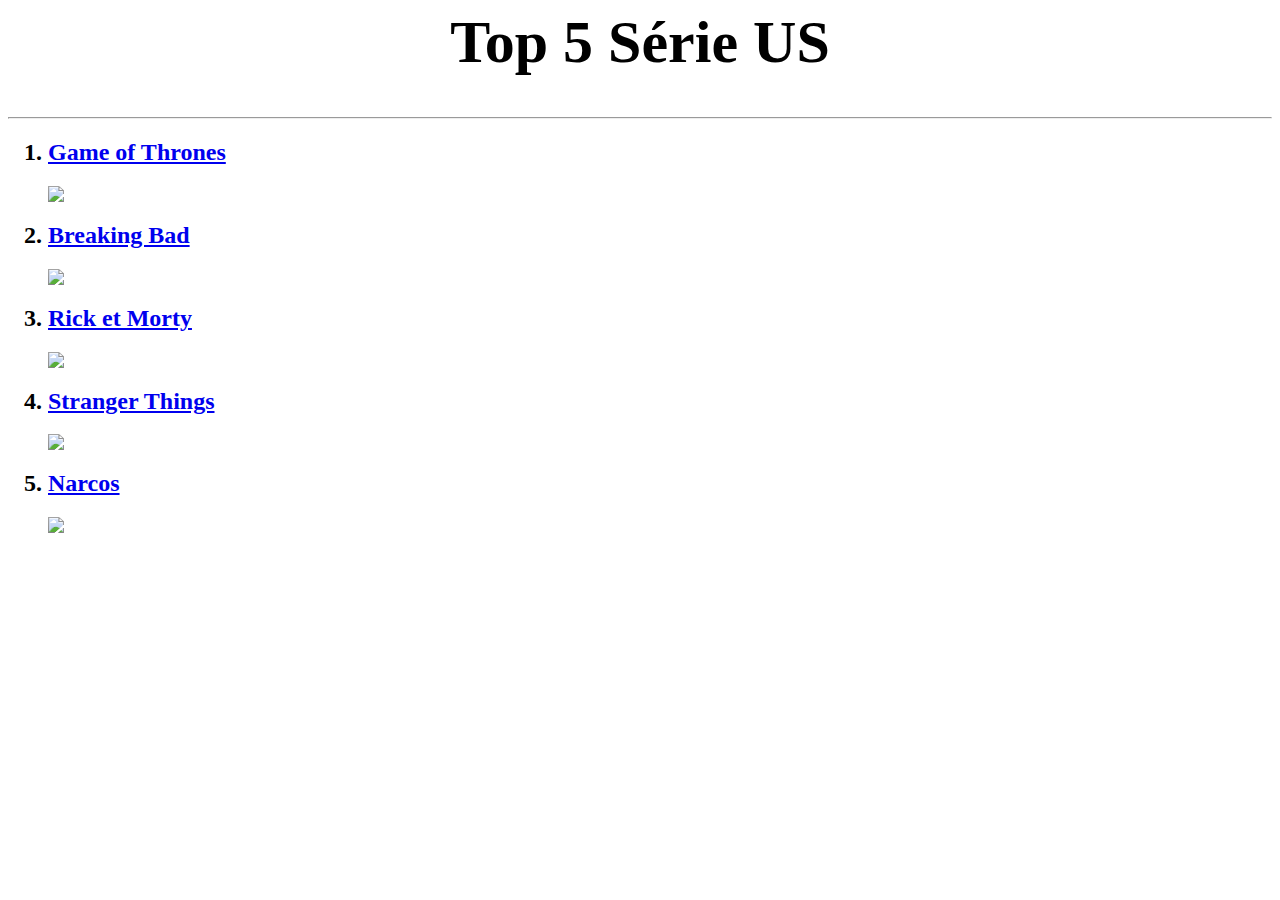
==== site_TD1/index.html @ 8c6935f9 "Premiere iteration du site" ====
<!DOCTYPE <!DOCTYPE html>
<html>
<head>
    <meta charset="utf-8" />
    <meta http-equiv="X-UA-Compatible" content="IE=edge,chrome=1">
    <title>Séries US</title>
    <meta name="viewport" content="width=device-width, initial-scale=1">
    <link rel="stylesheet" type="text/css" media="screen" href="main.css" />
    <script src="main.js"></script>
</head>
<body>
   <header>
			 <h1 align="center">Top 5 Série US</h1>
       <hr>
   </header>
   <main>
       <nav>
           <ol>
               <h2><li><a href="http://www.allocine.fr/series/ficheserie_gen_cserie=7157.html">Game of Thrones</a></li></h2>
           <img src="C:\Users\WilemHETIC\Desktop\HTML\img\game of thrones.gif">

               <h2><li><a href="http://www.allocine.fr/series/ficheserie_gen_cserie=3517.html">Breaking Bad</a></li></h2>
           <img src="C:\Users\WilemHETIC\Desktop\HTML\img\i am the danger.gif">

               <h2><li><a href="http://www.allocine.fr/series/ficheserie_gen_cserie=11561.html">Rick et Morty</a></li></h2>
							 <img src="C:\Users\WilemHETIC\Desktop\HTML\img\rick et morty.gif">
							 
							 <h2><li><a href="http://www.allocine.fr/series/ficheserie_gen_cserie=19156.html">Stranger Things</a></li></h2>
						 <img src="C:\Users\WilemHETIC\Desktop\HTML\img\stranger things.gif">
						 
						 <h2><li><a href="http://www.allocine.fr/series/ficheserie_gen_cserie=17010.html">Narcos</a></li></h2>
             <img src="C:\Users\WilemHETIC\Desktop\HTML\img\narcos 2.gif">
					 </ol>



       </nav>
   </main>
</body>
</html>
---- site_TD1/main.css ----
@font-face {
    font-family: 'SEASRN';
    src: url('Polices/SEASRN.ttf')
}


h1
{
    font-size: 60px;
    font-family: 'SEASRN'
}
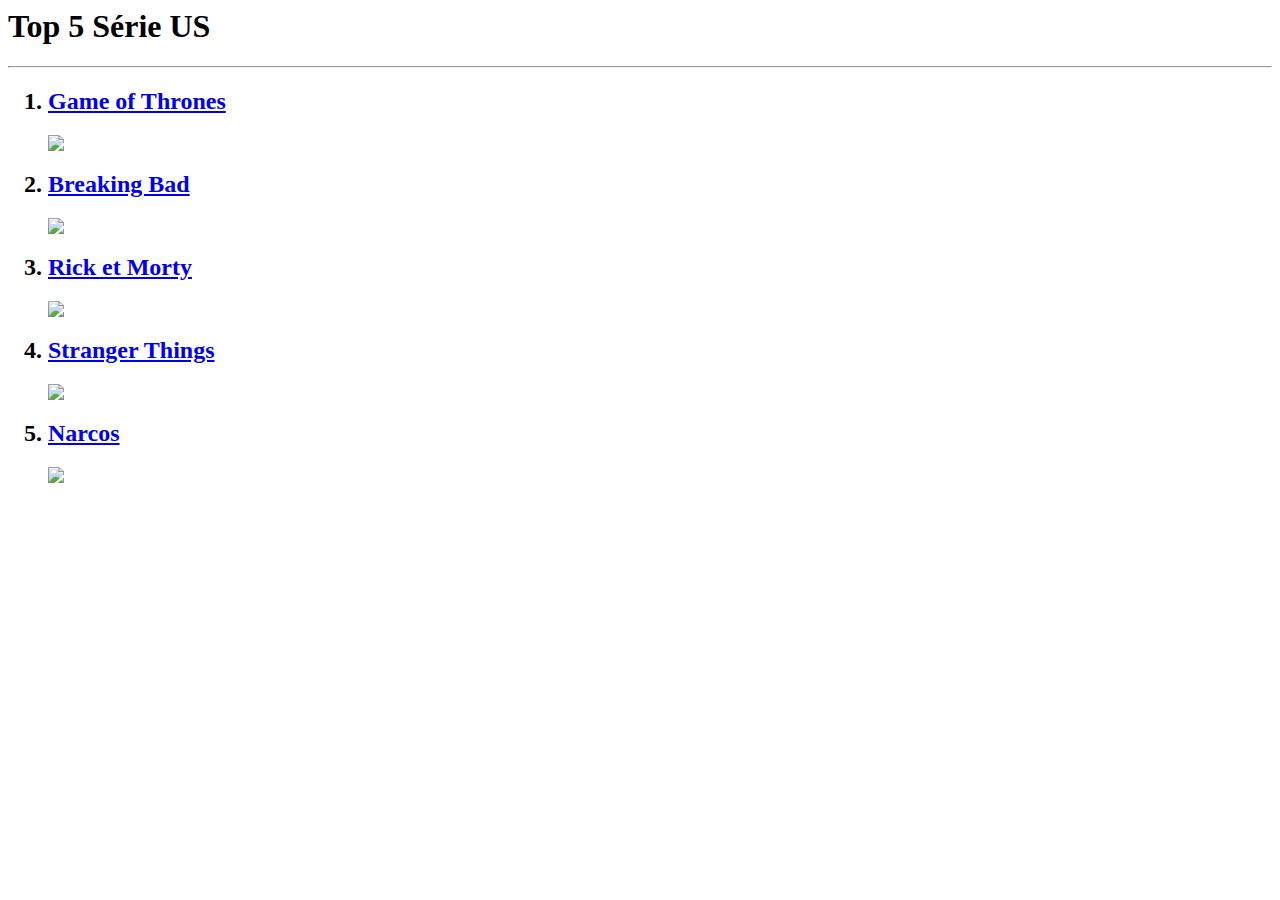
==== commit 2a86248f: "modification html/css" ====
--- a/site_TD1/index.html
+++ b/site_TD1/index.html
@@ -10,7 +10,7 @@
 </head>
 <body>
    <header>
-			 <h1 align="center">Top 5 Série US</h1>
+			 <h1>Top 5 Série US</h1>
        <hr>
    </header>
    <main>
--- a/site_TD1/main.css
+++ b/site_TD1/main.css
@@ -6,6 +6,7 @@
 
 h1
 {
+    margin: auto
     font-size: 60px;
     font-family: 'SEASRN'
 }
